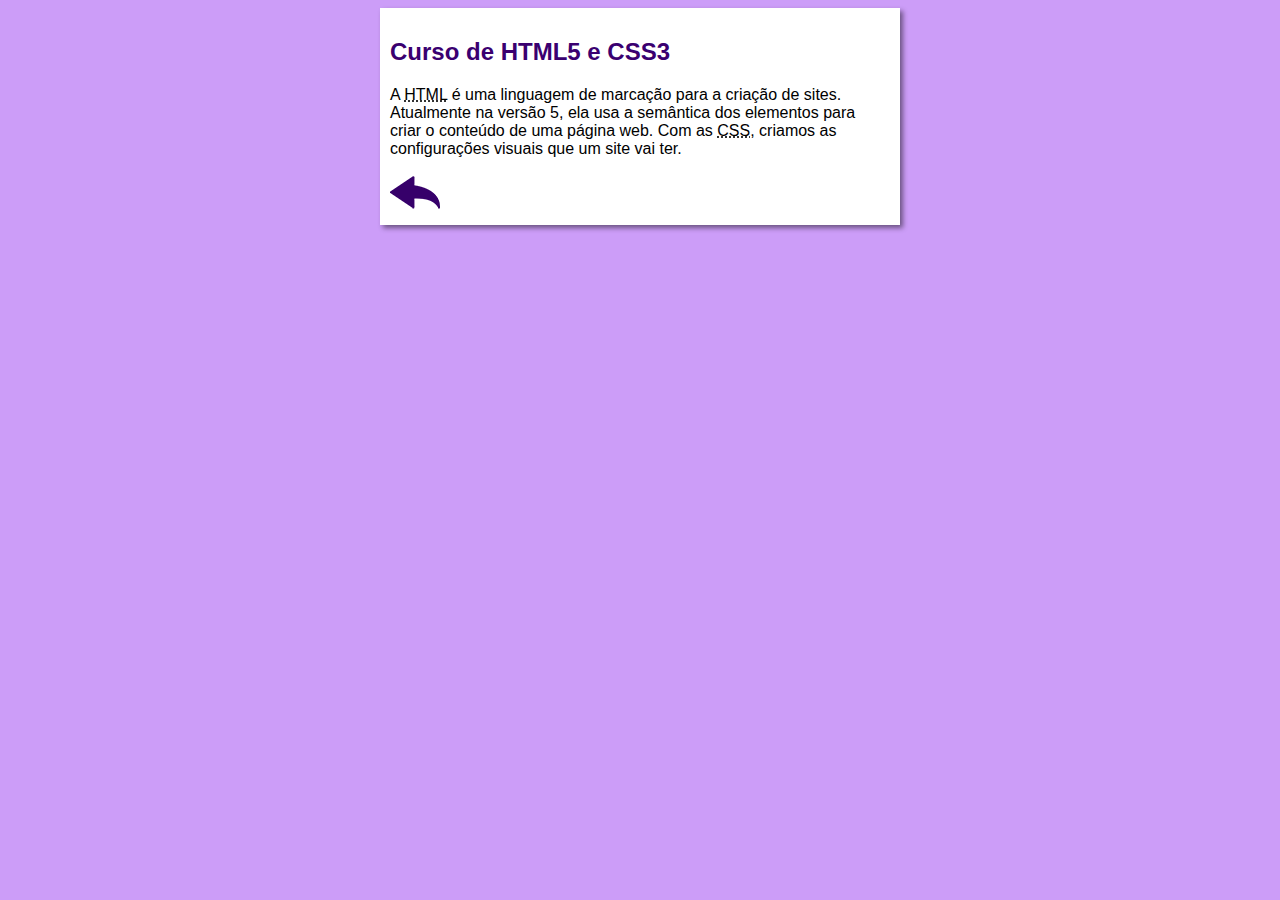
==== curso-html.html @ 8810540a "update" ====
<!DOCTYPE html>
<html lang="pt-br">
<head>
    <meta charset="UTF-8">
    <meta name="viewport" content="width=device-width, initial-scale=1.0">
    <title>Curso de HTML</title>
    <link rel="stylesheet" href="estilos/style.css">
</head>

<body>
    <main>
        <header>
            <h2>Curso de HTML5 e CSS3</h2>
        </header>
        <article>
            <p>A <abbr title="HyperText Markup Language">HTML</abbr> é uma linguagem de marcação para a criação de sites. Atualmente na versão 5, ela usa a semântica dos elementos para criar o conteúdo de uma página web. Com as <abbr title="Cascading Style Sheets">CSS</abbr>, criamos as configurações visuais que um site vai ter.</p>
        
            <a href="index.html"><img src="Imagens/btn-back.png" alt="Voltar"></a>
        </article>
    </main>
</body>
</html>
---- estilos/style.css ----
* {
    font-family: Arial, Helvetica, sans-serif;
    font-size: 16px;
}

body {
    background-color: rgb(204, 157, 248);
}

main {
    background-color: white;
    width: 500px;
    margin: auto;
    padding: 10px;
    box-shadow: 3px 3px 5px rgba(0, 0, 0, 0.473);
}

h1 {
    font-size: 2em;
    color: rgb(58, 0, 112);
}

h2 {
    font-size: 1.5em;
    color: rgb(58, 0, 112);
}

img.lado {
    float: right;
}

a {
    text-decoration: none;
    font-weight: bold;
    color: rgb(58, 0, 112);
}

a:holver {
    text-decoration: underline;
    color: rgb(26, 26, 255);
}
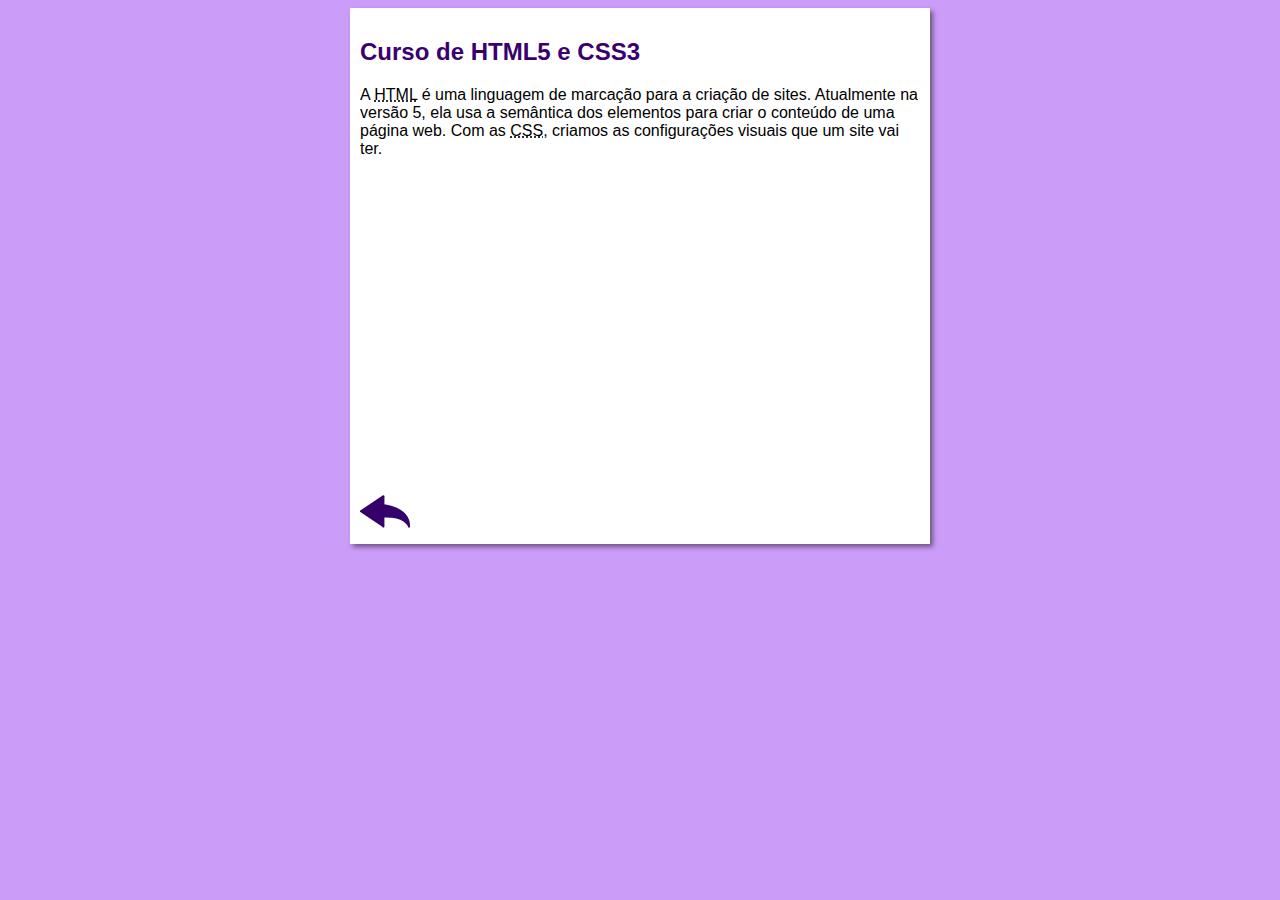
==== commit 96c5aa22: "Update curso-html.html" ====
--- a/curso-html.html
+++ b/curso-html.html
@@ -15,6 +15,9 @@
         <article>
             <p>A <abbr title="HyperText Markup Language">HTML</abbr> é uma linguagem de marcação para a criação de sites. Atualmente na versão 5, ela usa a semântica dos elementos para criar o conteúdo de uma página web. Com as <abbr title="Cascading Style Sheets">CSS</abbr>, criamos as configurações visuais que um site vai ter.</p>
         
+            
+            <iframe width="560" height="315" src="https://www.youtube.com/embed/riSVzwlSnhw?si=WgbhXTJ4Aab_x2ok" title="YouTube video player" frameborder="0" allow="accelerometer; autoplay; clipboard-write; encrypted-media; gyroscope; picture-in-picture; web-share" referrerpolicy="strict-origin-when-cross-origin" allowfullscreen></iframe>
+
             <a href="index.html"><img src="Imagens/btn-back.png" alt="Voltar"></a>
         </article>
     </main>
--- a/estilos/style.css
+++ b/estilos/style.css
@@ -9,7 +9,7 @@
 
 main {
     background-color: white;
-    width: 500px;
+    width: 560px;
     margin: auto;
     padding: 10px;
     box-shadow: 3px 3px 5px rgba(0, 0, 0, 0.473);
